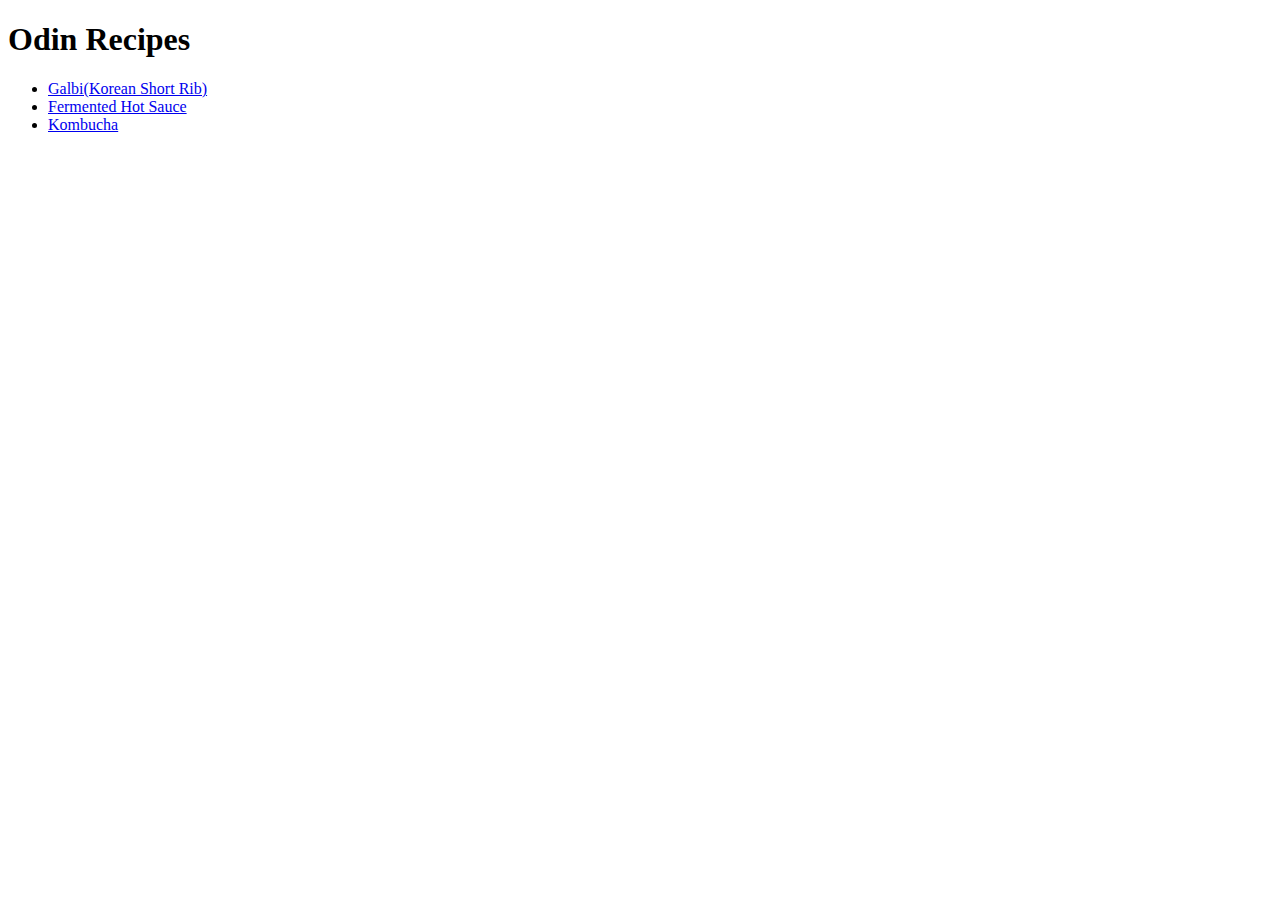
==== index.html @ 9a9eeb28 "Add homepage and 3 recipes" ====
<!DOCTYPE html>
<html>
<head>
    <meta charset="UTF-8">
    <title>Page Title</title>
</head>

<body>
    <h1>Odin Recipes</h1>
    <ul>
        <li>
            <a href="./recipes/galbi.html">Galbi(Korean Short Rib)</a>
        </li>
        <li>
            <a href="./recipes/hotsauce.html">Fermented Hot Sauce</a>
        </li>
        <li>
            <a href="./recipes/kombucha.html">Kombucha</a>
        </li>
    </ul>
    
</body>

</html>
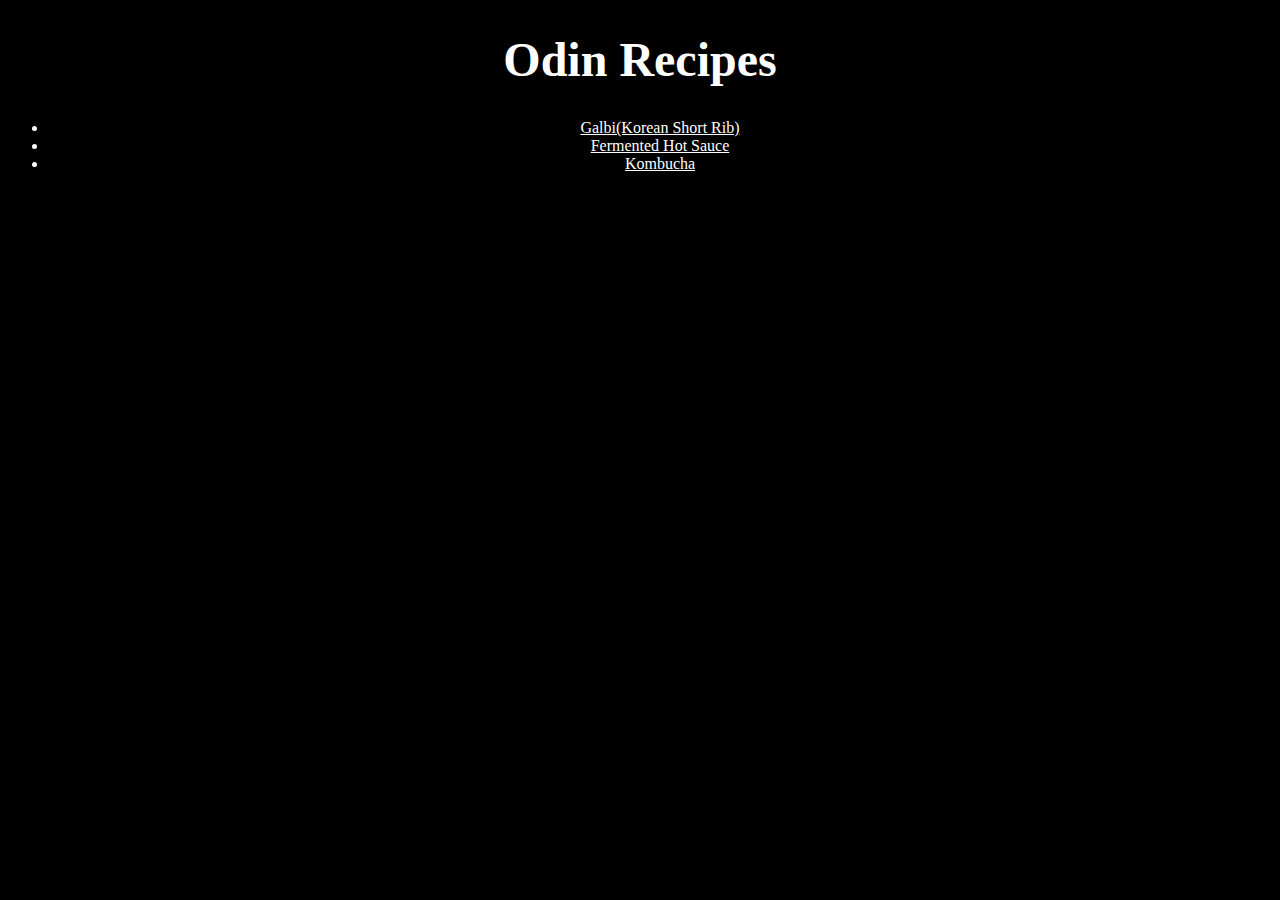
==== commit d77d95d4: "Add basic external CSS" ====
--- a/index.html
+++ b/index.html
@@ -3,6 +3,7 @@
 <head>
     <meta charset="UTF-8">
     <title>Page Title</title>
+    <link rel="stylesheet" href="styles.css">
 </head>
 
 <body>
--- a/styles.css
+++ b/styles.css
@@ -0,0 +1,11 @@
+* {
+    background-color: black;
+    color: white;
+    text-align: center;
+}
+
+
+h1 {
+    font-family: cursive, "Times New Roman";
+    font-size: 48px
+}